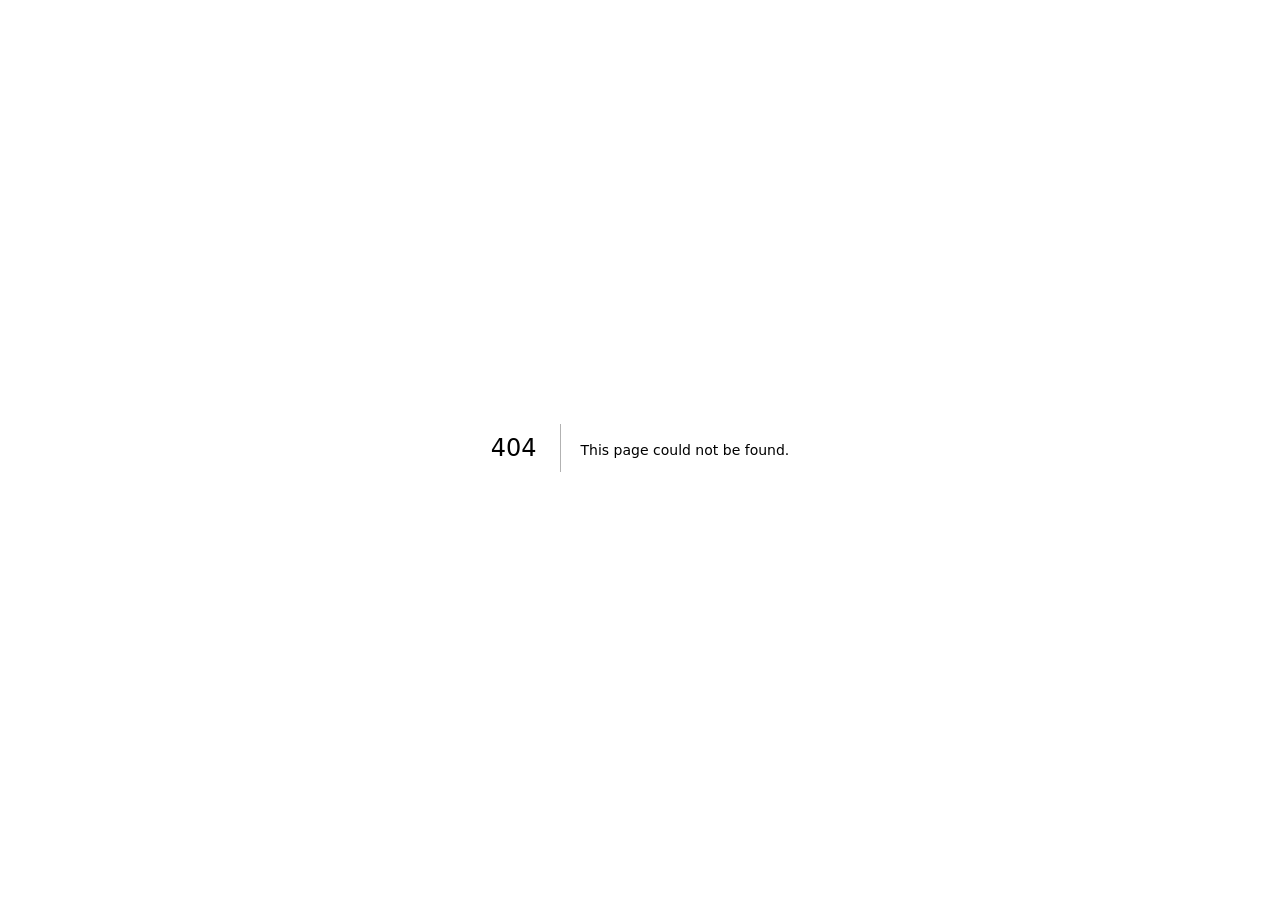
==== 404/index.html @ 0970b393 "Deploy to GitHub Pages" ====
<!DOCTYPE html><html><head><meta charSet="utf-8"/><meta name="viewport" content="width=device-width"/><title>404: This page could not be found</title><meta name="next-head-count" content="3"/><link rel="preload" href="/pibesdebarrio/_next/static/css/6cdec97eaf61a928.css" as="style"/><link rel="stylesheet" href="/pibesdebarrio/_next/static/css/6cdec97eaf61a928.css" data-n-g=""/><noscript data-n-css=""></noscript><script defer="" nomodule="" src="/pibesdebarrio/_next/static/chunks/polyfills-42372ed130431b0a.js"></script><script src="/pibesdebarrio/_next/static/chunks/webpack-e3451de876665cb4.js" defer=""></script><script src="/pibesdebarrio/_next/static/chunks/framework-64ad27b21261a9ce.js" defer=""></script><script src="/pibesdebarrio/_next/static/chunks/main-a36285c203e13f16.js" defer=""></script><script src="/pibesdebarrio/_next/static/chunks/pages/_app-26f5890917895004.js" defer=""></script><script src="/pibesdebarrio/_next/static/chunks/pages/_error-7a92967bea80186d.js" defer=""></script><script src="/pibesdebarrio/_next/static/nDg6s4z0YyEJDSJe_B8MK/_buildManifest.js" defer=""></script><script src="/pibesdebarrio/_next/static/nDg6s4z0YyEJDSJe_B8MK/_ssgManifest.js" defer=""></script></head><body><div id="__next"><div style="font-family:system-ui,&quot;Segoe UI&quot;,Roboto,Helvetica,Arial,sans-serif,&quot;Apple Color Emoji&quot;,&quot;Segoe UI Emoji&quot;;height:100vh;text-align:center;display:flex;flex-direction:column;align-items:center;justify-content:center"><div style="line-height:48px"><style>body{color:#000;background:#fff;margin:0}.next-error-h1{border-right:1px solid rgba(0,0,0,.3)}@media (prefers-color-scheme:dark){body{color:#fff;background:#000}.next-error-h1{border-right:1px solid rgba(255,255,255,.3)}}</style><h1 class="next-error-h1" style="display:inline-block;margin:0 20px 0 0;padding-right:23px;font-size:24px;font-weight:500;vertical-align:top">404</h1><div style="display:inline-block"><h2 style="font-size:14px;font-weight:400;line-height:28px">This page could not be found<!-- -->.</h2></div></div></div></div><script id="__NEXT_DATA__" type="application/json">{"props":{"pageProps":{"statusCode":404}},"page":"/_error","query":{},"buildId":"nDg6s4z0YyEJDSJe_B8MK","assetPrefix":"/pibesdebarrio","nextExport":true,"isFallback":false,"gip":true,"scriptLoader":[]}</script></body></html>
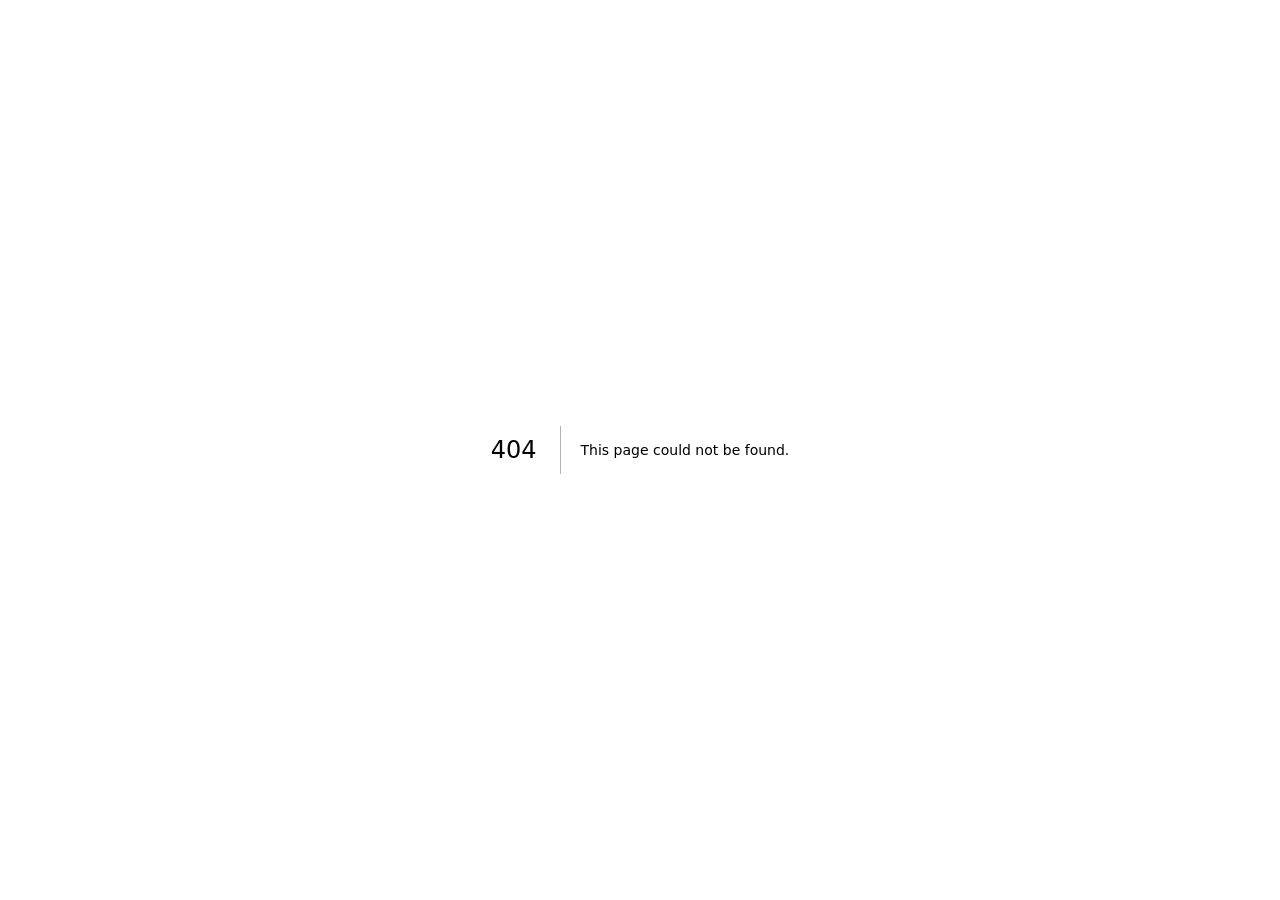
==== commit 37b7be5d: "Deploy to GitHub Pages" ====
--- a/404/index.html
+++ b/404/index.html
@@ -1 +1 @@
-<!DOCTYPE html><html><head><meta charSet="utf-8"/><meta name="viewport" content="width=device-width"/><title>404: This page could not be found</title><meta name="next-head-count" content="3"/><link rel="preload" href="/pibesdebarrio/_next/static/css/6cdec97eaf61a928.css" as="style"/><link rel="stylesheet" href="/pibesdebarrio/_next/static/css/6cdec97eaf61a928.css" data-n-g=""/><noscript data-n-css=""></noscript><script defer="" nomodule="" src="/pibesdebarrio/_next/static/chunks/polyfills-42372ed130431b0a.js"></script><script src="/pibesdebarrio/_next/static/chunks/webpack-e3451de876665cb4.js" defer=""></script><script src="/pibesdebarrio/_next/static/chunks/framework-64ad27b21261a9ce.js" defer=""></script><script src="/pibesdebarrio/_next/static/chunks/main-a36285c203e13f16.js" defer=""></script><script src="/pibesdebarrio/_next/static/chunks/pages/_app-26f5890917895004.js" defer=""></script><script src="/pibesdebarrio/_next/static/chunks/pages/_error-7a92967bea80186d.js" defer=""></script><script src="/pibesdebarrio/_next/static/nDg6s4z0YyEJDSJe_B8MK/_buildManifest.js" defer=""></script><script src="/pibesdebarrio/_next/static/nDg6s4z0YyEJDSJe_B8MK/_ssgManifest.js" defer=""></script></head><body><div id="__next"><div style="font-family:system-ui,&quot;Segoe UI&quot;,Roboto,Helvetica,Arial,sans-serif,&quot;Apple Color Emoji&quot;,&quot;Segoe UI Emoji&quot;;height:100vh;text-align:center;display:flex;flex-direction:column;align-items:center;justify-content:center"><div style="line-height:48px"><style>body{color:#000;background:#fff;margin:0}.next-error-h1{border-right:1px solid rgba(0,0,0,.3)}@media (prefers-color-scheme:dark){body{color:#fff;background:#000}.next-error-h1{border-right:1px solid rgba(255,255,255,.3)}}</style><h1 class="next-error-h1" style="display:inline-block;margin:0 20px 0 0;padding-right:23px;font-size:24px;font-weight:500;vertical-align:top">404</h1><div style="display:inline-block"><h2 style="font-size:14px;font-weight:400;line-height:28px">This page could not be found<!-- -->.</h2></div></div></div></div><script id="__NEXT_DATA__" type="application/json">{"props":{"pageProps":{"statusCode":404}},"page":"/_error","query":{},"buildId":"nDg6s4z0YyEJDSJe_B8MK","assetPrefix":"/pibesdebarrio","nextExport":true,"isFallback":false,"gip":true,"scriptLoader":[]}</script></body></html>+<!DOCTYPE html><html><head><meta charSet="utf-8"/><meta name="viewport" content="width=device-width"/><title>404: This page could not be found</title><meta name="next-head-count" content="3"/><link rel="preload" href="/_next/static/css/6e46db2abd53ec81.css" as="style"/><link rel="stylesheet" href="/_next/static/css/6e46db2abd53ec81.css" data-n-g=""/><noscript data-n-css=""></noscript><script defer="" nomodule="" src="/_next/static/chunks/polyfills-42372ed130431b0a.js"></script><script src="/_next/static/chunks/webpack-8fa1640cc84ba8fe.js" defer=""></script><script src="/_next/static/chunks/framework-64ad27b21261a9ce.js" defer=""></script><script src="/_next/static/chunks/main-5b2299ded1a46c83.js" defer=""></script><script src="/_next/static/chunks/pages/_app-26f5890917895004.js" defer=""></script><script src="/_next/static/chunks/pages/_error-7a92967bea80186d.js" defer=""></script><script src="/_next/static/8sVJK4sMfMba4P09jvkIh/_buildManifest.js" defer=""></script><script src="/_next/static/8sVJK4sMfMba4P09jvkIh/_ssgManifest.js" defer=""></script></head><body><div id="__next"><div style="font-family:system-ui,&quot;Segoe UI&quot;,Roboto,Helvetica,Arial,sans-serif,&quot;Apple Color Emoji&quot;,&quot;Segoe UI Emoji&quot;;height:100vh;text-align:center;display:flex;flex-direction:column;align-items:center;justify-content:center"><div style="line-height:48px"><style>body{color:#000;background:#fff;margin:0}.next-error-h1{border-right:1px solid rgba(0,0,0,.3)}@media (prefers-color-scheme:dark){body{color:#fff;background:#000}.next-error-h1{border-right:1px solid rgba(255,255,255,.3)}}</style><h1 class="next-error-h1" style="display:inline-block;margin:0 20px 0 0;padding-right:23px;font-size:24px;font-weight:500;vertical-align:top">404</h1><div style="display:inline-block"><h2 style="font-size:14px;font-weight:400;line-height:28px">This page could not be found<!-- -->.</h2></div></div></div></div><script id="__NEXT_DATA__" type="application/json">{"props":{"pageProps":{"statusCode":404}},"page":"/_error","query":{},"buildId":"8sVJK4sMfMba4P09jvkIh","nextExport":true,"isFallback":false,"gip":true,"scriptLoader":[]}</script></body></html>
--- a/_next/static/css/6e46db2abd53ec81.css
+++ b/_next/static/css/6e46db2abd53ec81.css
@@ -0,0 +1,3 @@
+*,:after,:before{--tw-border-spacing-x:0;--tw-border-spacing-y:0;--tw-translate-x:0;--tw-translate-y:0;--tw-rotate:0;--tw-skew-x:0;--tw-skew-y:0;--tw-scale-x:1;--tw-scale-y:1;--tw-pan-x: ;--tw-pan-y: ;--tw-pinch-zoom: ;--tw-scroll-snap-strictness:proximity;--tw-gradient-from-position: ;--tw-gradient-via-position: ;--tw-gradient-to-position: ;--tw-ordinal: ;--tw-slashed-zero: ;--tw-numeric-figure: ;--tw-numeric-spacing: ;--tw-numeric-fraction: ;--tw-ring-inset: ;--tw-ring-offset-width:0px;--tw-ring-offset-color:#fff;--tw-ring-color:rgba(59,130,246,.5);--tw-ring-offset-shadow:0 0 #0000;--tw-ring-shadow:0 0 #0000;--tw-shadow:0 0 #0000;--tw-shadow-colored:0 0 #0000;--tw-blur: ;--tw-brightness: ;--tw-contrast: ;--tw-grayscale: ;--tw-hue-rotate: ;--tw-invert: ;--tw-saturate: ;--tw-sepia: ;--tw-drop-shadow: ;--tw-backdrop-blur: ;--tw-backdrop-brightness: ;--tw-backdrop-contrast: ;--tw-backdrop-grayscale: ;--tw-backdrop-hue-rotate: ;--tw-backdrop-invert: ;--tw-backdrop-opacity: ;--tw-backdrop-saturate: ;--tw-backdrop-sepia: ;--tw-contain-size: ;--tw-contain-layout: ;--tw-contain-paint: ;--tw-contain-style: }::backdrop{--tw-border-spacing-x:0;--tw-border-spacing-y:0;--tw-translate-x:0;--tw-translate-y:0;--tw-rotate:0;--tw-skew-x:0;--tw-skew-y:0;--tw-scale-x:1;--tw-scale-y:1;--tw-pan-x: ;--tw-pan-y: ;--tw-pinch-zoom: ;--tw-scroll-snap-strictness:proximity;--tw-gradient-from-position: ;--tw-gradient-via-position: ;--tw-gradient-to-position: ;--tw-ordinal: ;--tw-slashed-zero: ;--tw-numeric-figure: ;--tw-numeric-spacing: ;--tw-numeric-fraction: ;--tw-ring-inset: ;--tw-ring-offset-width:0px;--tw-ring-offset-color:#fff;--tw-ring-color:rgba(59,130,246,.5);--tw-ring-offset-shadow:0 0 #0000;--tw-ring-shadow:0 0 #0000;--tw-shadow:0 0 #0000;--tw-shadow-colored:0 0 #0000;--tw-blur: ;--tw-brightness: ;--tw-contrast: ;--tw-grayscale: ;--tw-hue-rotate: ;--tw-invert: ;--tw-saturate: ;--tw-sepia: ;--tw-drop-shadow: ;--tw-backdrop-blur: ;--tw-backdrop-brightness: ;--tw-backdrop-contrast: ;--tw-backdrop-grayscale: ;--tw-backdrop-hue-rotate: ;--tw-backdrop-invert: ;--tw-backdrop-opacity: ;--tw-backdrop-saturate: ;--tw-backdrop-sepia: ;--tw-contain-size: ;--tw-contain-layout: ;--tw-contain-paint: ;--tw-contain-style: }/*
+! tailwindcss v3.4.17 | MIT License | https://tailwindcss.com
+*/*,:after,:before{box-sizing:border-box;border:0 solid #e5e7eb}:after,:before{--tw-content:""}:host,html{line-height:1.5;-webkit-text-size-adjust:100%;-moz-tab-size:4;-o-tab-size:4;tab-size:4;font-family:ui-sans-serif,system-ui,sans-serif,Apple Color Emoji,Segoe UI Emoji,Segoe UI Symbol,Noto Color Emoji;font-feature-settings:normal;font-variation-settings:normal;-webkit-tap-highlight-color:transparent}body{line-height:inherit}hr{height:0;color:inherit;border-top-width:1px}abbr:where([title]){-webkit-text-decoration:underline dotted;text-decoration:underline dotted}h1,h2,h3,h4,h5,h6{font-size:inherit;font-weight:inherit}a{text-decoration:inherit}b,strong{font-weight:bolder}code,kbd,pre,samp{font-family:ui-monospace,SFMono-Regular,Menlo,Monaco,Consolas,Liberation Mono,Courier New,monospace;font-feature-settings:normal;font-variation-settings:normal;font-size:1em}small{font-size:80%}sub,sup{font-size:75%;line-height:0;position:relative;vertical-align:baseline}sub{bottom:-.25em}sup{top:-.5em}table{text-indent:0;border-color:inherit;border-collapse:collapse}button,input,optgroup,select,textarea{font-family:inherit;font-feature-settings:inherit;font-variation-settings:inherit;font-size:100%;font-weight:inherit;line-height:inherit;letter-spacing:inherit;color:inherit;margin:0;padding:0}button,select{text-transform:none}button,input:where([type=button]),input:where([type=reset]),input:where([type=submit]){-webkit-appearance:button;background-color:transparent;background-image:none}:-moz-focusring{outline:auto}:-moz-ui-invalid{box-shadow:none}progress{vertical-align:baseline}::-webkit-inner-spin-button,::-webkit-outer-spin-button{height:auto}[type=search]{-webkit-appearance:textfield;outline-offset:-2px}::-webkit-search-decoration{-webkit-appearance:none}::-webkit-file-upload-button{-webkit-appearance:button;font:inherit}summary{display:list-item}blockquote,dd,dl,figure,h1,h2,h3,h4,h5,h6,hr,p,pre{margin:0}fieldset{margin:0}fieldset,legend{padding:0}menu,ol,ul{list-style:none;margin:0;padding:0}dialog{padding:0}textarea{resize:vertical}input::-moz-placeholder,textarea::-moz-placeholder{opacity:1;color:#9ca3af}input::placeholder,textarea::placeholder{opacity:1;color:#9ca3af}[role=button],button{cursor:pointer}:disabled{cursor:default}audio,canvas,embed,iframe,img,object,svg,video{display:block;vertical-align:middle}img,video{max-width:100%;height:auto}[hidden]:where(:not([hidden=until-found])){display:none}.page-shell{min-height:100vh;overflow:hidden;--tw-text-opacity:1;color:rgb(255 255 255/var(--tw-text-opacity,1));background:var(--background)}.page-container{margin-left:auto;margin-right:auto;max-width:80rem;padding-left:1rem;padding-right:1rem}@media (min-width:640px){.page-container{padding-left:1.5rem;padding-right:1.5rem}}@media (min-width:1024px){.page-container{padding-left:2rem;padding-right:2rem}}.hero-section{display:flex;flex-direction:column;gap:2.5rem;padding-bottom:3.5rem;padding-top:2rem}@media (min-width:640px){.hero-section{padding-bottom:5rem;padding-top:3rem}}@media (min-width:1024px){.hero-section{padding-top:4rem}}.section-stack{display:flex;flex-direction:column;gap:.75rem}.hero-title{margin-top:2rem;font-size:3.75rem;line-height:1;--tw-text-opacity:1;color:rgb(255 255 255/var(--tw-text-opacity,1))}@media (min-width:640px){.hero-title{font-size:4.5rem;line-height:1}}@media (min-width:1024px){.hero-title{font-size:7rem}}.hero-title{font-family:Anton,Montserrat,Impact,Haettenschweiler,Arial Narrow Bold,sans-serif;letter-spacing:.04em;line-height:.92;text-shadow:0 0 30px rgba(255,59,48,.16)}.brand-mark{font-size:.875rem;line-height:1.25rem;font-weight:700;font-family:Anton,Montserrat,Impact,Haettenschweiler,Arial Narrow Bold,sans-serif;letter-spacing:.08em;text-transform:none}.brand-mark,.section-title{--tw-text-opacity:1;color:rgb(255 255 255/var(--tw-text-opacity,1))}.section-title{margin-top:.75rem;font-size:1.875rem;line-height:2.25rem;font-weight:900;text-transform:uppercase}@media (min-width:640px){.section-title{font-size:2.25rem;line-height:2.5rem}}.section-title{letter-spacing:.08em}.section-copy{font-size:.875rem;line-height:1.5rem}@media (min-width:640px){.section-copy{font-size:1rem;line-height:1.5rem}}.section-copy{color:#c7c7c7}.hero-copy{margin-top:1.25rem;max-width:42rem;font-size:1rem;line-height:1.75rem}@media (min-width:640px){.hero-copy{font-size:1.125rem;line-height:1.75rem}}.hero-copy{color:#d1d1d1}.glass-card{border-radius:1rem;border-width:1px;border-color:hsla(0,0%,100%,.1);background-color:rgba(31,41,55,.3);--tw-shadow:0 20px 25px -5px rgba(0,0,0,.1),0 8px 10px -6px rgba(0,0,0,.1);--tw-shadow-colored:0 20px 25px -5px var(--tw-shadow-color),0 8px 10px -6px var(--tw-shadow-color);box-shadow:var(--tw-ring-offset-shadow,0 0 #0000),var(--tw-ring-shadow,0 0 #0000),var(--tw-shadow);--tw-backdrop-blur:blur(12px);backdrop-filter:var(--tw-backdrop-blur) var(--tw-backdrop-brightness) var(--tw-backdrop-contrast) var(--tw-backdrop-grayscale) var(--tw-backdrop-hue-rotate) var(--tw-backdrop-invert) var(--tw-backdrop-opacity) var(--tw-backdrop-saturate) var(--tw-backdrop-sepia);box-shadow:var(--shadow-neon)}.glass-card,.neon-button{transition-property:all;transition-timing-function:cubic-bezier(.4,0,.2,1);transition-duration:.3s}.neon-button{display:inline-flex;align-items:center;justify-content:center;border-radius:1rem;padding:.75rem 1rem;font-size:.875rem;line-height:1.25rem;font-weight:800;text-transform:uppercase;letter-spacing:.2em;--tw-text-opacity:1;color:rgb(255 255 255/var(--tw-text-opacity,1))}.neon-button:hover{--tw-scale-x:1.05;--tw-scale-y:1.05;transform:translate(var(--tw-translate-x),var(--tw-translate-y)) rotate(var(--tw-rotate)) skewX(var(--tw-skew-x)) skewY(var(--tw-skew-y)) scaleX(var(--tw-scale-x)) scaleY(var(--tw-scale-y))}.neon-button{background-image:linear-gradient(90deg,var(--neon-red),#d92d20,#7a7a7a);box-shadow:var(--shadow-neon)}.whatsapp-button{display:inline-flex;align-items:center;justify-content:center;border-radius:1rem;padding:.75rem 1rem;font-size:.875rem;line-height:1.25rem;font-weight:800;text-transform:uppercase;letter-spacing:.18em;--tw-text-opacity:1;color:rgb(255 255 255/var(--tw-text-opacity,1));transition-property:all;transition-timing-function:cubic-bezier(.4,0,.2,1);transition-duration:.3s}.whatsapp-button:hover{--tw-scale-x:1.05;--tw-scale-y:1.05;transform:translate(var(--tw-translate-x),var(--tw-translate-y)) rotate(var(--tw-rotate)) skewX(var(--tw-skew-x)) skewY(var(--tw-skew-y)) scaleX(var(--tw-scale-x)) scaleY(var(--tw-scale-y))}.whatsapp-button{background-image:linear-gradient(90deg,#00c56b,#00a95c,#0f7a48);box-shadow:0 0 34px rgba(0,197,107,.28)}.gold-electric-button{display:inline-flex;align-items:center;justify-content:center;border-radius:1rem;border-width:1px;padding:.75rem 1rem;font-size:.875rem;line-height:1.25rem;font-weight:800;text-transform:uppercase;--tw-text-opacity:1;color:rgb(0 0 0/var(--tw-text-opacity,1));transition-property:all;transition-timing-function:cubic-bezier(.4,0,.2,1);transition-duration:.3s}.gold-electric-button:focus{outline:2px solid transparent;outline-offset:2px;--tw-ring-offset-shadow:var(--tw-ring-inset) 0 0 0 var(--tw-ring-offset-width) var(--tw-ring-offset-color);--tw-ring-shadow:var(--tw-ring-inset) 0 0 0 calc(2px + var(--tw-ring-offset-width)) var(--tw-ring-color);box-shadow:var(--tw-ring-offset-shadow),var(--tw-ring-shadow),var(--tw-shadow,0 0 #0000)}.gold-electric-button{border-color:rgba(255,215,0,.7);background-image:linear-gradient(120deg,gold,#ffe066 45%,#fff1a8 50%,#ffe066 55%,gold);background-size:220% 100%;box-shadow:0 12px 28px rgba(0,0,0,.55),0 0 20px rgba(255,215,0,.4);letter-spacing:.18em;focus-ring-color:rgba(255,215,0,.4)}.gold-electric-button:hover{border-color:#ffe066;background-position:100% 0;box-shadow:0 14px 30px rgba(0,0,0,.6),0 0 28px rgba(255,215,0,.55);transform:translateY(-1px) scale(1.02)}.neon-pill{border-radius:9999px;border-width:1px;border-color:hsla(0,0%,100%,.1);background-color:hsla(0,0%,100%,.05);padding:.5rem 1rem;font-size:.75rem;line-height:1rem;--tw-backdrop-blur:blur(8px);backdrop-filter:var(--tw-backdrop-blur) var(--tw-backdrop-brightness) var(--tw-backdrop-contrast) var(--tw-backdrop-grayscale) var(--tw-backdrop-hue-rotate) var(--tw-backdrop-invert) var(--tw-backdrop-opacity) var(--tw-backdrop-saturate) var(--tw-backdrop-sepia);letter-spacing:.35em;color:var(--muted)}.neon-pill,.section-label{font-weight:700;text-transform:uppercase}.section-label{font-size:.875rem;line-height:1.25rem;letter-spacing:.3em;color:var(--neon-gray)}.stat-card{border-radius:1.5rem;border-width:1px;border-color:hsla(0,0%,100%,.1);background-color:rgba(0,0,0,.2);padding:1rem}.cart-badge{display:inline-flex;height:2.5rem;min-width:2.5rem;align-items:center;justify-content:center;border-radius:9999px;border-width:1px;padding-left:.75rem;padding-right:.75rem;font-size:.875rem;line-height:1.25rem;font-weight:800;--tw-text-opacity:1;color:rgb(255 255 255/var(--tw-text-opacity,1));border-color:rgba(255,59,48,.4);background:rgba(255,59,48,.15)}.mini-product-card{border-radius:1rem;border-width:1px;border-color:hsla(0,0%,100%,.1);background-color:rgba(0,0,0,.2);padding:.75rem 1rem}.social-icon-link{display:inline-flex;height:3rem;width:3rem;align-items:center;justify-content:center;border-radius:9999px;border-width:1px;border-color:hsla(0,0%,100%,.1);background-color:rgba(0,0,0,.4);--tw-text-opacity:1;color:rgb(255 255 255/var(--tw-text-opacity,1));transition-property:all;transition-timing-function:cubic-bezier(.4,0,.2,1);transition-duration:.3s}.social-icon-link:hover{--tw-scale-x:1.05;--tw-scale-y:1.05;transform:translate(var(--tw-translate-x),var(--tw-translate-y)) rotate(var(--tw-rotate)) skewX(var(--tw-skew-x)) skewY(var(--tw-skew-y)) scaleX(var(--tw-scale-x)) scaleY(var(--tw-scale-y));border-color:rgba(255,107,99,.6);background-color:hsla(0,0%,100%,.1)}.social-icon-link{box-shadow:0 0 24px rgba(0,0,0,.28)}.floating-cart-shell{position:fixed;bottom:1rem;left:1rem;z-index:30;width:calc(100vw - 2rem);max-width:24rem}.floating-cart-panel{border-width:1px;border-color:hsla(0,0%,100%,.1);background-color:rgba(31,41,55,.3);--tw-shadow:0 20px 25px -5px rgba(0,0,0,.1),0 8px 10px -6px rgba(0,0,0,.1);--tw-shadow-colored:0 20px 25px -5px var(--tw-shadow-color),0 8px 10px -6px var(--tw-shadow-color);--tw-backdrop-blur:blur(12px);backdrop-filter:var(--tw-backdrop-blur) var(--tw-backdrop-brightness) var(--tw-backdrop-contrast) var(--tw-backdrop-grayscale) var(--tw-backdrop-hue-rotate) var(--tw-backdrop-invert) var(--tw-backdrop-opacity) var(--tw-backdrop-saturate) var(--tw-backdrop-sepia);transition-property:all;transition-timing-function:cubic-bezier(.4,0,.2,1);transition-duration:.3s;box-shadow:var(--shadow-neon);border-radius:2rem;padding:1rem;--tw-shadow:0 0 40px rgba(0,0,0,.35);--tw-shadow-colored:0 0 40px var(--tw-shadow-color);box-shadow:var(--tw-ring-offset-shadow,0 0 #0000),var(--tw-ring-shadow,0 0 #0000),var(--tw-shadow)}@media (min-width:640px){.floating-cart-panel{padding:1.25rem}}.floating-cart-toggle{display:inline-flex;width:100%;align-items:center;justify-content:space-between;border-radius:1rem;border-width:1px;border-color:hsla(0,0%,100%,.1);background-color:rgba(0,0,0,.55);padding:.75rem 1rem;text-align:left;--tw-backdrop-blur:blur(24px);backdrop-filter:var(--tw-backdrop-blur) var(--tw-backdrop-brightness) var(--tw-backdrop-contrast) var(--tw-backdrop-grayscale) var(--tw-backdrop-hue-rotate) var(--tw-backdrop-invert) var(--tw-backdrop-opacity) var(--tw-backdrop-saturate) var(--tw-backdrop-sepia);transition-property:all;transition-timing-function:cubic-bezier(.4,0,.2,1);transition-duration:.3s}.floating-cart-toggle:hover{border-color:rgba(255,107,99,.6)}.floating-cart-toggle{box-shadow:0 0 24px rgba(0,0,0,.32)}.floating-actions-shell{position:fixed;bottom:1rem;right:1rem;z-index:40;display:flex;width:calc(100vw - 2rem);max-width:24rem;flex-direction:column;align-items:flex-end}.assistant-panel{border-width:1px;border-color:hsla(0,0%,100%,.1);background-color:rgba(31,41,55,.3);--tw-shadow:0 20px 25px -5px rgba(0,0,0,.1),0 8px 10px -6px rgba(0,0,0,.1);--tw-shadow-colored:0 20px 25px -5px var(--tw-shadow-color),0 8px 10px -6px var(--tw-shadow-color);--tw-backdrop-blur:blur(12px);backdrop-filter:var(--tw-backdrop-blur) var(--tw-backdrop-brightness) var(--tw-backdrop-contrast) var(--tw-backdrop-grayscale) var(--tw-backdrop-hue-rotate) var(--tw-backdrop-invert) var(--tw-backdrop-opacity) var(--tw-backdrop-saturate) var(--tw-backdrop-sepia);transition-property:all;transition-timing-function:cubic-bezier(.4,0,.2,1);transition-duration:.3s;box-shadow:var(--shadow-neon);width:100%;border-radius:2rem;padding:1rem;--tw-shadow:0 0 40px rgba(0,0,0,.35);--tw-shadow-colored:0 0 40px var(--tw-shadow-color);box-shadow:var(--tw-ring-offset-shadow,0 0 #0000),var(--tw-ring-shadow,0 0 #0000),var(--tw-shadow)}@media (min-width:640px){.assistant-panel{padding:1.25rem}}.assistant-trigger{display:inline-flex;min-height:3.5rem;align-items:center;justify-content:center;border-radius:9999px;border-width:1px;border-color:rgba(255,107,99,.4);background-color:rgba(0,0,0,.7);padding:.75rem 1.25rem;font-size:.875rem;line-height:1.25rem;font-weight:800;text-transform:uppercase;letter-spacing:.18em;--tw-text-opacity:1;color:rgb(255 255 255/var(--tw-text-opacity,1));transition-property:all;transition-timing-function:cubic-bezier(.4,0,.2,1);transition-duration:.3s}.assistant-trigger:hover{--tw-scale-x:1.05;--tw-scale-y:1.05;transform:translate(var(--tw-translate-x),var(--tw-translate-y)) rotate(var(--tw-rotate)) skewX(var(--tw-skew-x)) skewY(var(--tw-skew-y)) scaleX(var(--tw-scale-x)) scaleY(var(--tw-scale-y));border-color:rgba(255,107,99,.7)}.assistant-trigger{box-shadow:0 0 26px rgba(255,59,48,.24)}.install-app-button{margin-bottom:.75rem;display:inline-flex;min-height:3.5rem;align-items:center;justify-content:center;border-radius:9999px;border-width:1px;border-color:hsla(0,0%,100%,.1);background-color:hsla(0,0%,100%,.1);padding:.75rem 1.25rem;font-size:.875rem;line-height:1.25rem;font-weight:800;text-transform:uppercase;letter-spacing:.18em;--tw-text-opacity:1;color:rgb(255 255 255/var(--tw-text-opacity,1));transition-property:all;transition-timing-function:cubic-bezier(.4,0,.2,1);transition-duration:.3s}.install-app-button:hover{--tw-scale-x:1.05;--tw-scale-y:1.05;transform:translate(var(--tw-translate-x),var(--tw-translate-y)) rotate(var(--tw-rotate)) skewX(var(--tw-skew-x)) skewY(var(--tw-skew-y)) scaleX(var(--tw-scale-x)) scaleY(var(--tw-scale-y));border-color:rgba(0,197,107,.6);background-color:hsla(0,0%,100%,.15)}.install-app-button{box-shadow:0 0 22px hsla(0,0%,100%,.12)}.whatsapp-float{margin-top:.75rem;display:inline-flex;height:4rem;width:4rem;align-items:center;justify-content:center;border-radius:9999px;--tw-text-opacity:1;color:rgb(255 255 255/var(--tw-text-opacity,1));transition-property:all;transition-timing-function:cubic-bezier(.4,0,.2,1);transition-duration:.3s}.whatsapp-float:hover{--tw-scale-x:1.05;--tw-scale-y:1.05;transform:translate(var(--tw-translate-x),var(--tw-translate-y)) rotate(var(--tw-rotate)) skewX(var(--tw-skew-x)) skewY(var(--tw-skew-y)) scaleX(var(--tw-scale-x)) scaleY(var(--tw-scale-y))}.whatsapp-float{background-image:linear-gradient(135deg,#00c56b,#00a95c,#0f7a48);box-shadow:0 0 34px rgba(0,197,107,.3)}@media (min-width:1024px){.floating-cart-shell{bottom:auto;top:6rem;width:100%;max-width:22rem}.floating-actions-shell{bottom:1.5rem;right:1.5rem;max-width:22rem}}.fixed{position:fixed}.absolute{position:absolute}.relative{position:relative}.sticky{position:sticky}.inset-0{inset:0}.left-1\/2{left:50%}.left-3{left:.75rem}.top-0{top:0}.top-3{top:.75rem}.isolate{isolation:isolate}.-z-10{z-index:-10}.z-20{z-index:20}.z-50{z-index:50}.mx-auto{margin-left:auto;margin-right:auto}.mb-3{margin-bottom:.75rem}.mb-8{margin-bottom:2rem}.mt-1{margin-top:.25rem}.mt-2{margin-top:.5rem}.mt-3{margin-top:.75rem}.mt-4{margin-top:1rem}.mt-5{margin-top:1.25rem}.mt-8{margin-top:2rem}.block{display:block}.flex{display:flex}.inline-flex{display:inline-flex}.grid{display:grid}.h-10{height:2.5rem}.h-4{height:1rem}.h-6{height:1.5rem}.h-64{height:16rem}.h-72{height:18rem}.h-8{height:2rem}.max-h-72{max-height:18rem}.max-h-\[72vh\]{max-height:72vh}.max-h-\[calc\(72vh-1rem\)\]{max-height:calc(72vh - 1rem)}.min-h-0{min-height:0}.w-10{width:2.5rem}.w-4{width:1rem}.w-6{width:1.5rem}.w-72{width:18rem}.w-8{width:2rem}.w-auto{width:auto}.w-full{width:100%}.min-w-8{min-width:2rem}.min-w-\[280px\]{min-width:280px}.min-w-\[3\.25rem\]{min-width:3.25rem}.max-w-3xl{max-width:48rem}.max-w-\[22rem\]{max-width:22rem}.max-w-full{max-width:100%}.max-w-xl{max-width:36rem}.flex-1{flex:1 1 0%}.-translate-x-1\/2{--tw-translate-x:-50%;transform:translate(var(--tw-translate-x),var(--tw-translate-y)) rotate(var(--tw-rotate)) skewX(var(--tw-skew-x)) skewY(var(--tw-skew-y)) scaleX(var(--tw-scale-x)) scaleY(var(--tw-scale-y))}.grid-cols-2{grid-template-columns:repeat(2,minmax(0,1fr))}.flex-col{flex-direction:column}.flex-wrap{flex-wrap:wrap}.items-start{align-items:flex-start}.items-center{align-items:center}.justify-center{justify-content:center}.justify-between{justify-content:space-between}.gap-2{gap:.5rem}.gap-3{gap:.75rem}.gap-4{gap:1rem}.gap-5{gap:1.25rem}.space-y-2>:not([hidden])~:not([hidden]){--tw-space-y-reverse:0;margin-top:calc(.5rem * calc(1 - var(--tw-space-y-reverse)));margin-bottom:calc(.5rem * var(--tw-space-y-reverse))}.space-y-3>:not([hidden])~:not([hidden]){--tw-space-y-reverse:0;margin-top:calc(.75rem * calc(1 - var(--tw-space-y-reverse)));margin-bottom:calc(.75rem * var(--tw-space-y-reverse))}.space-y-4>:not([hidden])~:not([hidden]){--tw-space-y-reverse:0;margin-top:calc(1rem * calc(1 - var(--tw-space-y-reverse)));margin-bottom:calc(1rem * var(--tw-space-y-reverse))}.overflow-hidden{overflow:hidden}.overflow-y-auto{overflow-y:auto}.rounded-2xl{border-radius:1rem}.rounded-3xl,.rounded-\[1\.5rem\]{border-radius:1.5rem}.rounded-\[1\.75rem\]{border-radius:1.75rem}.rounded-\[1rem\]{border-radius:1rem}.rounded-\[2rem\]{border-radius:2rem}.rounded-full{border-radius:9999px}.border{border-width:1px}.border-b{border-bottom-width:1px}.border-\[\#ff3b30\]\/50{border-color:rgba(255,59,48,.5)}.border-\[\#ff6b63\]\/60{border-color:rgba(255,107,99,.6)}.border-\[\#ff6b63\]\/80{border-color:rgba(255,107,99,.8)}.border-\[\#ffd700\]\/70{border-color:rgba(255,215,0,.7)}.border-white\/10{border-color:hsla(0,0%,100%,.1)}.bg-\[\#020202\]{--tw-bg-opacity:1;background-color:rgb(2 2 2/var(--tw-bg-opacity,1))}.bg-\[\#050505\]\/95{background-color:rgba(5,5,5,.95)}.bg-\[\#ff3b30\]\/20{background-color:rgba(255,59,48,.2)}.bg-\[\#ffd700\]{--tw-bg-opacity:1;background-color:rgb(255 215 0/var(--tw-bg-opacity,1))}.bg-black\/20{background-color:rgba(0,0,0,.2)}.bg-black\/30{background-color:rgba(0,0,0,.3)}.bg-black\/35{background-color:rgba(0,0,0,.35)}.bg-black\/70{background-color:rgba(0,0,0,.7)}.bg-black\/80{background-color:rgba(0,0,0,.8)}.bg-white\/10{background-color:hsla(0,0%,100%,.1)}.bg-white\/5{background-color:hsla(0,0%,100%,.05)}.bg-\[radial-gradient\(circle_at_top\2c _rgba\(255\2c 59\2c 48\2c 0\.16\)\2c _transparent_24\%\)\2c linear-gradient\(180deg\2c _\#050505_0\%\2c _\#000000_100\%\)\]{background-image:radial-gradient(circle at top,rgba(255,59,48,.16),transparent 24%),linear-gradient(180deg,#050505,#000)}.fill-current{fill:currentColor}.object-contain{-o-object-fit:contain;object-fit:contain}.object-cover{-o-object-fit:cover;object-fit:cover}.p-2{padding:.5rem}.p-4{padding:1rem}.p-6{padding:1.5rem}.px-2{padding-left:.5rem;padding-right:.5rem}.px-3{padding-left:.75rem;padding-right:.75rem}.px-4{padding-left:1rem;padding-right:1rem}.px-6{padding-left:1.5rem;padding-right:1.5rem}.px-7{padding-left:1.75rem;padding-right:1.75rem}.py-1{padding-top:.25rem;padding-bottom:.25rem}.py-2{padding-top:.5rem;padding-bottom:.5rem}.py-3{padding-top:.75rem;padding-bottom:.75rem}.py-4{padding-top:1rem;padding-bottom:1rem}.pb-10{padding-bottom:2.5rem}.pb-16{padding-bottom:4rem}.pb-20{padding-bottom:5rem}.pr-1{padding-right:.25rem}.pt-16{padding-top:4rem}.text-left{text-align:left}.text-center{text-align:center}.text-right{text-align:right}.text-2xl{font-size:1.5rem;line-height:2rem}.text-3xl{font-size:1.875rem;line-height:2.25rem}.text-\[10px\]{font-size:10px}.text-lg{font-size:1.125rem;line-height:1.75rem}.text-sm{font-size:.875rem;line-height:1.25rem}.text-xl{font-size:1.25rem;line-height:1.75rem}.text-xs{font-size:.75rem;line-height:1rem}.font-black{font-weight:900}.font-bold{font-weight:700}.font-extrabold{font-weight:800}.font-semibold{font-weight:600}.uppercase{text-transform:uppercase}.leading-6{line-height:1.5rem}.leading-tight{line-height:1.25}.tracking-\[0\.12em\]{letter-spacing:.12em}.tracking-\[0\.14em\]{letter-spacing:.14em}.tracking-\[0\.18em\]{letter-spacing:.18em}.tracking-\[0\.1em\]{letter-spacing:.1em}.tracking-\[0\.22em\]{letter-spacing:.22em}.tracking-\[0\.24em\]{letter-spacing:.24em}.tracking-\[0\.2em\]{letter-spacing:.2em}.tracking-\[0\.35em\]{letter-spacing:.35em}.tracking-tight{letter-spacing:-.025em}.tracking-widest{letter-spacing:.1em}.text-\[\#8f8f8f\]{--tw-text-opacity:1;color:rgb(143 143 143/var(--tw-text-opacity,1))}.text-\[\#b3b3b3\]{--tw-text-opacity:1;color:rgb(179 179 179/var(--tw-text-opacity,1))}.text-\[\#b8b8b8\]{--tw-text-opacity:1;color:rgb(184 184 184/var(--tw-text-opacity,1))}.text-\[\#bdbdbd\]{--tw-text-opacity:1;color:rgb(189 189 189/var(--tw-text-opacity,1))}.text-\[\#d0d0d0\]{--tw-text-opacity:1;color:rgb(208 208 208/var(--tw-text-opacity,1))}.text-\[\#d6d6d6\]{--tw-text-opacity:1;color:rgb(214 214 214/var(--tw-text-opacity,1))}.text-\[\#d7d7d7\]{--tw-text-opacity:1;color:rgb(215 215 215/var(--tw-text-opacity,1))}.text-\[\#d8d8d8\]{--tw-text-opacity:1;color:rgb(216 216 216/var(--tw-text-opacity,1))}.text-\[\#e0e0e0\]{--tw-text-opacity:1;color:rgb(224 224 224/var(--tw-text-opacity,1))}.text-\[\#ff5a4f\]{--tw-text-opacity:1;color:rgb(255 90 79/var(--tw-text-opacity,1))}.text-\[\#ff8b84\]{--tw-text-opacity:1;color:rgb(255 139 132/var(--tw-text-opacity,1))}.text-\[\#ffd700\]{--tw-text-opacity:1;color:rgb(255 215 0/var(--tw-text-opacity,1))}.text-black{--tw-text-opacity:1;color:rgb(0 0 0/var(--tw-text-opacity,1))}.text-white{--tw-text-opacity:1;color:rgb(255 255 255/var(--tw-text-opacity,1))}.text-white\/80{color:hsla(0,0%,100%,.8)}.text-white\/85{color:hsla(0,0%,100%,.85)}.shadow-\[0_0_12px_\#ffd70099\]{--tw-shadow:0 0 12px #ffd70099;--tw-shadow-colored:0 0 12px var(--tw-shadow-color)}.shadow-\[0_0_12px_\#ffd70099\],.shadow-\[0_0_18px_rgba\(255\2c 215\2c 0\2c 0\.35\)\]{box-shadow:var(--tw-ring-offset-shadow,0 0 #0000),var(--tw-ring-shadow,0 0 #0000),var(--tw-shadow)}.shadow-\[0_0_18px_rgba\(255\2c 215\2c 0\2c 0\.35\)\]{--tw-shadow:0 0 18px rgba(255,215,0,.35);--tw-shadow-colored:0 0 18px var(--tw-shadow-color)}.shadow-\[0_0_24px_rgba\(0\2c 0\2c 0\2c 0\.28\)\]{--tw-shadow:0 0 24px rgba(0,0,0,.28);--tw-shadow-colored:0 0 24px var(--tw-shadow-color);box-shadow:var(--tw-ring-offset-shadow,0 0 #0000),var(--tw-ring-shadow,0 0 #0000),var(--tw-shadow)}.shadow-\[0_0_45px_rgba\(0\2c 0\2c 0\2c 0\.55\)\]{--tw-shadow:0 0 45px rgba(0,0,0,.55);--tw-shadow-colored:0 0 45px var(--tw-shadow-color);box-shadow:var(--tw-ring-offset-shadow,0 0 #0000),var(--tw-ring-shadow,0 0 #0000),var(--tw-shadow)}.shadow-\[inset_0_0_24px_rgba\(255\2c 255\2c 255\2c 0\.03\)\]{--tw-shadow:inset 0 0 24px hsla(0,0%,100%,.03);--tw-shadow-colored:inset 0 0 24px var(--tw-shadow-color);box-shadow:var(--tw-ring-offset-shadow,0 0 #0000),var(--tw-ring-shadow,0 0 #0000),var(--tw-shadow)}.outline-none{outline:2px solid transparent;outline-offset:2px}.blur-3xl{--tw-blur:blur(64px)}.blur-3xl,.filter{filter:var(--tw-blur) var(--tw-brightness) var(--tw-contrast) var(--tw-grayscale) var(--tw-hue-rotate) var(--tw-invert) var(--tw-saturate) var(--tw-sepia) var(--tw-drop-shadow)}.backdrop-blur-2xl{--tw-backdrop-blur:blur(40px)}.backdrop-blur-2xl,.backdrop-blur-md{backdrop-filter:var(--tw-backdrop-blur) var(--tw-backdrop-brightness) var(--tw-backdrop-contrast) var(--tw-backdrop-grayscale) var(--tw-backdrop-hue-rotate) var(--tw-backdrop-invert) var(--tw-backdrop-opacity) var(--tw-backdrop-saturate) var(--tw-backdrop-sepia)}.backdrop-blur-md{--tw-backdrop-blur:blur(12px)}.backdrop-blur-sm{--tw-backdrop-blur:blur(4px)}.backdrop-blur-sm,.backdrop-blur-xl{backdrop-filter:var(--tw-backdrop-blur) var(--tw-backdrop-brightness) var(--tw-backdrop-contrast) var(--tw-backdrop-grayscale) var(--tw-backdrop-hue-rotate) var(--tw-backdrop-invert) var(--tw-backdrop-opacity) var(--tw-backdrop-saturate) var(--tw-backdrop-sepia)}.backdrop-blur-xl{--tw-backdrop-blur:blur(24px)}.transition{transition-property:color,background-color,border-color,text-decoration-color,fill,stroke,opacity,box-shadow,transform,filter,backdrop-filter;transition-timing-function:cubic-bezier(.4,0,.2,1);transition-duration:.15s}.transition-all{transition-property:all;transition-timing-function:cubic-bezier(.4,0,.2,1);transition-duration:.15s}.transition-colors{transition-property:color,background-color,border-color,text-decoration-color,fill,stroke;transition-timing-function:cubic-bezier(.4,0,.2,1);transition-duration:.15s}.duration-300{transition-duration:.3s}.duration-500{transition-duration:.5s}:root{--background:#000;--surface:hsla(0,0%,7%,.72);--surface-strong:rgba(31,31,31,.84);--foreground:#f5f5f5;--muted:#b3b3b3;--neon-red:#ff3b30;--neon-red-soft:#ff8b84;--neon-gray:#8f8f8f;--border:hsla(0,0%,100%,.1);--shadow-neon:0 0 30px rgba(255,59,48,.22)}html{scroll-behavior:smooth}body{margin:0;min-height:100vh;background:radial-gradient(circle at top,rgba(255,59,48,.12),transparent 24%),var(--background);color:var(--foreground);font-family:Inter,Montserrat,ui-sans-serif,system-ui,sans-serif}a{color:inherit;text-decoration:none}*{box-sizing:border-box}::-moz-selection{background:rgba(255,59,48,.28);color:#fff}::selection{background:rgba(255,59,48,.28);color:#fff}::-webkit-scrollbar{width:10px}::-webkit-scrollbar-track{background:hsla(0,0%,100%,.04)}::-webkit-scrollbar-thumb{border-radius:9999px;background:linear-gradient(180deg,var(--neon-red),#666)}.hover\:-translate-y-0\.5:hover{--tw-translate-y:-0.125rem}.hover\:-translate-y-0\.5:hover,.hover\:-translate-y-1:hover{transform:translate(var(--tw-translate-x),var(--tw-translate-y)) rotate(var(--tw-rotate)) skewX(var(--tw-skew-x)) skewY(var(--tw-skew-y)) scaleX(var(--tw-scale-x)) scaleY(var(--tw-scale-y))}.hover\:-translate-y-1:hover{--tw-translate-y:-0.25rem}.hover\:border-\[\#00c56b\]\/60:hover{border-color:rgba(0,197,107,.6)}.hover\:border-\[\#ff6b63\]\/40:hover{border-color:rgba(255,107,99,.4)}.hover\:border-\[\#ff6b63\]\/60:hover{border-color:rgba(255,107,99,.6)}.hover\:border-\[\#ffe066\]:hover{--tw-border-opacity:1;border-color:rgb(255 224 102/var(--tw-border-opacity,1))}.hover\:border-white\/20:hover{border-color:hsla(0,0%,100%,.2)}.hover\:bg-\[\#ffe066\]:hover{--tw-bg-opacity:1;background-color:rgb(255 224 102/var(--tw-bg-opacity,1))}.hover\:bg-white\/10:hover{background-color:hsla(0,0%,100%,.1)}.hover\:text-white:hover{--tw-text-opacity:1;color:rgb(255 255 255/var(--tw-text-opacity,1))}.hover\:shadow-\[0_0_28px_rgba\(255\2c 215\2c 0\2c 0\.5\)\]:hover{--tw-shadow:0 0 28px rgba(255,215,0,.5);--tw-shadow-colored:0 0 28px var(--tw-shadow-color);box-shadow:var(--tw-ring-offset-shadow,0 0 #0000),var(--tw-ring-shadow,0 0 #0000),var(--tw-shadow)}.hover\:shadow-\[0_0_40px_rgba\(255\2c 215\2c 0\2c 0\.45\)\]:hover{--tw-shadow:0 0 40px rgba(255,215,0,.45);--tw-shadow-colored:0 0 40px var(--tw-shadow-color);box-shadow:var(--tw-ring-offset-shadow,0 0 #0000),var(--tw-ring-shadow,0 0 #0000),var(--tw-shadow)}.hover\:shadow-\[0_0_45px_rgba\(255\2c 59\2c 48\2c 0\.5\)\]:hover{--tw-shadow:0 0 45px rgba(255,59,48,.5);--tw-shadow-colored:0 0 45px var(--tw-shadow-color);box-shadow:var(--tw-ring-offset-shadow,0 0 #0000),var(--tw-ring-shadow,0 0 #0000),var(--tw-shadow)}.hover\:shadow-\[0_18px_45px_rgba\(15\2c 23\2c 42\2c 0\.55\)\]:hover{--tw-shadow:0 18px 45px rgba(15,23,42,.55);--tw-shadow-colored:0 18px 45px var(--tw-shadow-color);box-shadow:var(--tw-ring-offset-shadow,0 0 #0000),var(--tw-ring-shadow,0 0 #0000),var(--tw-shadow)}.focus\:border-\[\#ffd700\]\/70:focus{border-color:rgba(255,215,0,.7)}.focus\:outline-none:focus{outline:2px solid transparent;outline-offset:2px}.focus\:ring-2:focus{--tw-ring-offset-shadow:var(--tw-ring-inset) 0 0 0 var(--tw-ring-offset-width) var(--tw-ring-offset-color);--tw-ring-shadow:var(--tw-ring-inset) 0 0 0 calc(2px + var(--tw-ring-offset-width)) var(--tw-ring-color);box-shadow:var(--tw-ring-offset-shadow),var(--tw-ring-shadow),var(--tw-shadow,0 0 #0000)}.focus\:ring-\[\#00c56b\]\/60:focus{--tw-ring-color:rgba(0,197,107,.6)}.group:hover .group-hover\:scale-105{--tw-scale-x:1.05;--tw-scale-y:1.05;transform:translate(var(--tw-translate-x),var(--tw-translate-y)) rotate(var(--tw-rotate)) skewX(var(--tw-skew-x)) skewY(var(--tw-skew-y)) scaleX(var(--tw-scale-x)) scaleY(var(--tw-scale-y))}@media (min-width:640px){.sm\:mb-10{margin-bottom:2.5rem}.sm\:mt-5{margin-top:1.25rem}.sm\:h-72{height:18rem}.sm\:max-h-\[80vh\]{max-height:80vh}.sm\:max-h-\[calc\(80vh-1\.5rem\)\]{max-height:calc(80vh - 1.5rem)}.sm\:w-auto{width:auto}.sm\:max-w-\[26rem\]{max-width:26rem}.sm\:grid-cols-2{grid-template-columns:repeat(2,minmax(0,1fr))}.sm\:grid-cols-3{grid-template-columns:repeat(3,minmax(0,1fr))}.sm\:flex-row{flex-direction:row}.sm\:flex-wrap{flex-wrap:wrap}.sm\:items-end{align-items:flex-end}.sm\:items-center{align-items:center}.sm\:items-stretch{align-items:stretch}.sm\:justify-center{justify-content:center}.sm\:justify-between{justify-content:space-between}.sm\:p-3{padding:.75rem}.sm\:p-5{padding:1.25rem}.sm\:p-6{padding:1.5rem}.sm\:px-4{padding-left:1rem;padding-right:1rem}.sm\:py-6{padding-top:1.5rem;padding-bottom:1.5rem}.sm\:pb-20{padding-bottom:5rem}.sm\:text-2xl{font-size:1.5rem;line-height:2rem}.sm\:text-sm{font-size:.875rem;line-height:1.25rem}}@media (min-width:1024px){.lg\:max-w-\[30rem\]{max-width:30rem}.lg\:grid-cols-3{grid-template-columns:repeat(3,minmax(0,1fr))}.lg\:flex-row{flex-direction:row}.lg\:items-center{align-items:center}.lg\:justify-between{justify-content:space-between}.lg\:gap-4{gap:1rem}.lg\:gap-6{gap:1.5rem}}
--- a/_next/static/css/6e46db2abd53ec81.css
+++ b/_next/static/css/6e46db2abd53ec81.css
@@ -0,0 +1,3 @@
+*,:after,:before{--tw-border-spacing-x:0;--tw-border-spacing-y:0;--tw-translate-x:0;--tw-translate-y:0;--tw-rotate:0;--tw-skew-x:0;--tw-skew-y:0;--tw-scale-x:1;--tw-scale-y:1;--tw-pan-x: ;--tw-pan-y: ;--tw-pinch-zoom: ;--tw-scroll-snap-strictness:proximity;--tw-gradient-from-position: ;--tw-gradient-via-position: ;--tw-gradient-to-position: ;--tw-ordinal: ;--tw-slashed-zero: ;--tw-numeric-figure: ;--tw-numeric-spacing: ;--tw-numeric-fraction: ;--tw-ring-inset: ;--tw-ring-offset-width:0px;--tw-ring-offset-color:#fff;--tw-ring-color:rgba(59,130,246,.5);--tw-ring-offset-shadow:0 0 #0000;--tw-ring-shadow:0 0 #0000;--tw-shadow:0 0 #0000;--tw-shadow-colored:0 0 #0000;--tw-blur: ;--tw-brightness: ;--tw-contrast: ;--tw-grayscale: ;--tw-hue-rotate: ;--tw-invert: ;--tw-saturate: ;--tw-sepia: ;--tw-drop-shadow: ;--tw-backdrop-blur: ;--tw-backdrop-brightness: ;--tw-backdrop-contrast: ;--tw-backdrop-grayscale: ;--tw-backdrop-hue-rotate: ;--tw-backdrop-invert: ;--tw-backdrop-opacity: ;--tw-backdrop-saturate: ;--tw-backdrop-sepia: ;--tw-contain-size: ;--tw-contain-layout: ;--tw-contain-paint: ;--tw-contain-style: }::backdrop{--tw-border-spacing-x:0;--tw-border-spacing-y:0;--tw-translate-x:0;--tw-translate-y:0;--tw-rotate:0;--tw-skew-x:0;--tw-skew-y:0;--tw-scale-x:1;--tw-scale-y:1;--tw-pan-x: ;--tw-pan-y: ;--tw-pinch-zoom: ;--tw-scroll-snap-strictness:proximity;--tw-gradient-from-position: ;--tw-gradient-via-position: ;--tw-gradient-to-position: ;--tw-ordinal: ;--tw-slashed-zero: ;--tw-numeric-figure: ;--tw-numeric-spacing: ;--tw-numeric-fraction: ;--tw-ring-inset: ;--tw-ring-offset-width:0px;--tw-ring-offset-color:#fff;--tw-ring-color:rgba(59,130,246,.5);--tw-ring-offset-shadow:0 0 #0000;--tw-ring-shadow:0 0 #0000;--tw-shadow:0 0 #0000;--tw-shadow-colored:0 0 #0000;--tw-blur: ;--tw-brightness: ;--tw-contrast: ;--tw-grayscale: ;--tw-hue-rotate: ;--tw-invert: ;--tw-saturate: ;--tw-sepia: ;--tw-drop-shadow: ;--tw-backdrop-blur: ;--tw-backdrop-brightness: ;--tw-backdrop-contrast: ;--tw-backdrop-grayscale: ;--tw-backdrop-hue-rotate: ;--tw-backdrop-invert: ;--tw-backdrop-opacity: ;--tw-backdrop-saturate: ;--tw-backdrop-sepia: ;--tw-contain-size: ;--tw-contain-layout: ;--tw-contain-paint: ;--tw-contain-style: }/*
+! tailwindcss v3.4.17 | MIT License | https://tailwindcss.com
+*/*,:after,:before{box-sizing:border-box;border:0 solid #e5e7eb}:after,:before{--tw-content:""}:host,html{line-height:1.5;-webkit-text-size-adjust:100%;-moz-tab-size:4;-o-tab-size:4;tab-size:4;font-family:ui-sans-serif,system-ui,sans-serif,Apple Color Emoji,Segoe UI Emoji,Segoe UI Symbol,Noto Color Emoji;font-feature-settings:normal;font-variation-settings:normal;-webkit-tap-highlight-color:transparent}body{line-height:inherit}hr{height:0;color:inherit;border-top-width:1px}abbr:where([title]){-webkit-text-decoration:underline dotted;text-decoration:underline dotted}h1,h2,h3,h4,h5,h6{font-size:inherit;font-weight:inherit}a{text-decoration:inherit}b,strong{font-weight:bolder}code,kbd,pre,samp{font-family:ui-monospace,SFMono-Regular,Menlo,Monaco,Consolas,Liberation Mono,Courier New,monospace;font-feature-settings:normal;font-variation-settings:normal;font-size:1em}small{font-size:80%}sub,sup{font-size:75%;line-height:0;position:relative;vertical-align:baseline}sub{bottom:-.25em}sup{top:-.5em}table{text-indent:0;border-color:inherit;border-collapse:collapse}button,input,optgroup,select,textarea{font-family:inherit;font-feature-settings:inherit;font-variation-settings:inherit;font-size:100%;font-weight:inherit;line-height:inherit;letter-spacing:inherit;color:inherit;margin:0;padding:0}button,select{text-transform:none}button,input:where([type=button]),input:where([type=reset]),input:where([type=submit]){-webkit-appearance:button;background-color:transparent;background-image:none}:-moz-focusring{outline:auto}:-moz-ui-invalid{box-shadow:none}progress{vertical-align:baseline}::-webkit-inner-spin-button,::-webkit-outer-spin-button{height:auto}[type=search]{-webkit-appearance:textfield;outline-offset:-2px}::-webkit-search-decoration{-webkit-appearance:none}::-webkit-file-upload-button{-webkit-appearance:button;font:inherit}summary{display:list-item}blockquote,dd,dl,figure,h1,h2,h3,h4,h5,h6,hr,p,pre{margin:0}fieldset{margin:0}fieldset,legend{padding:0}menu,ol,ul{list-style:none;margin:0;padding:0}dialog{padding:0}textarea{resize:vertical}input::-moz-placeholder,textarea::-moz-placeholder{opacity:1;color:#9ca3af}input::placeholder,textarea::placeholder{opacity:1;color:#9ca3af}[role=button],button{cursor:pointer}:disabled{cursor:default}audio,canvas,embed,iframe,img,object,svg,video{display:block;vertical-align:middle}img,video{max-width:100%;height:auto}[hidden]:where(:not([hidden=until-found])){display:none}.page-shell{min-height:100vh;overflow:hidden;--tw-text-opacity:1;color:rgb(255 255 255/var(--tw-text-opacity,1));background:var(--background)}.page-container{margin-left:auto;margin-right:auto;max-width:80rem;padding-left:1rem;padding-right:1rem}@media (min-width:640px){.page-container{padding-left:1.5rem;padding-right:1.5rem}}@media (min-width:1024px){.page-container{padding-left:2rem;padding-right:2rem}}.hero-section{display:flex;flex-direction:column;gap:2.5rem;padding-bottom:3.5rem;padding-top:2rem}@media (min-width:640px){.hero-section{padding-bottom:5rem;padding-top:3rem}}@media (min-width:1024px){.hero-section{padding-top:4rem}}.section-stack{display:flex;flex-direction:column;gap:.75rem}.hero-title{margin-top:2rem;font-size:3.75rem;line-height:1;--tw-text-opacity:1;color:rgb(255 255 255/var(--tw-text-opacity,1))}@media (min-width:640px){.hero-title{font-size:4.5rem;line-height:1}}@media (min-width:1024px){.hero-title{font-size:7rem}}.hero-title{font-family:Anton,Montserrat,Impact,Haettenschweiler,Arial Narrow Bold,sans-serif;letter-spacing:.04em;line-height:.92;text-shadow:0 0 30px rgba(255,59,48,.16)}.brand-mark{font-size:.875rem;line-height:1.25rem;font-weight:700;font-family:Anton,Montserrat,Impact,Haettenschweiler,Arial Narrow Bold,sans-serif;letter-spacing:.08em;text-transform:none}.brand-mark,.section-title{--tw-text-opacity:1;color:rgb(255 255 255/var(--tw-text-opacity,1))}.section-title{margin-top:.75rem;font-size:1.875rem;line-height:2.25rem;font-weight:900;text-transform:uppercase}@media (min-width:640px){.section-title{font-size:2.25rem;line-height:2.5rem}}.section-title{letter-spacing:.08em}.section-copy{font-size:.875rem;line-height:1.5rem}@media (min-width:640px){.section-copy{font-size:1rem;line-height:1.5rem}}.section-copy{color:#c7c7c7}.hero-copy{margin-top:1.25rem;max-width:42rem;font-size:1rem;line-height:1.75rem}@media (min-width:640px){.hero-copy{font-size:1.125rem;line-height:1.75rem}}.hero-copy{color:#d1d1d1}.glass-card{border-radius:1rem;border-width:1px;border-color:hsla(0,0%,100%,.1);background-color:rgba(31,41,55,.3);--tw-shadow:0 20px 25px -5px rgba(0,0,0,.1),0 8px 10px -6px rgba(0,0,0,.1);--tw-shadow-colored:0 20px 25px -5px var(--tw-shadow-color),0 8px 10px -6px var(--tw-shadow-color);box-shadow:var(--tw-ring-offset-shadow,0 0 #0000),var(--tw-ring-shadow,0 0 #0000),var(--tw-shadow);--tw-backdrop-blur:blur(12px);backdrop-filter:var(--tw-backdrop-blur) var(--tw-backdrop-brightness) var(--tw-backdrop-contrast) var(--tw-backdrop-grayscale) var(--tw-backdrop-hue-rotate) var(--tw-backdrop-invert) var(--tw-backdrop-opacity) var(--tw-backdrop-saturate) var(--tw-backdrop-sepia);box-shadow:var(--shadow-neon)}.glass-card,.neon-button{transition-property:all;transition-timing-function:cubic-bezier(.4,0,.2,1);transition-duration:.3s}.neon-button{display:inline-flex;align-items:center;justify-content:center;border-radius:1rem;padding:.75rem 1rem;font-size:.875rem;line-height:1.25rem;font-weight:800;text-transform:uppercase;letter-spacing:.2em;--tw-text-opacity:1;color:rgb(255 255 255/var(--tw-text-opacity,1))}.neon-button:hover{--tw-scale-x:1.05;--tw-scale-y:1.05;transform:translate(var(--tw-translate-x),var(--tw-translate-y)) rotate(var(--tw-rotate)) skewX(var(--tw-skew-x)) skewY(var(--tw-skew-y)) scaleX(var(--tw-scale-x)) scaleY(var(--tw-scale-y))}.neon-button{background-image:linear-gradient(90deg,var(--neon-red),#d92d20,#7a7a7a);box-shadow:var(--shadow-neon)}.whatsapp-button{display:inline-flex;align-items:center;justify-content:center;border-radius:1rem;padding:.75rem 1rem;font-size:.875rem;line-height:1.25rem;font-weight:800;text-transform:uppercase;letter-spacing:.18em;--tw-text-opacity:1;color:rgb(255 255 255/var(--tw-text-opacity,1));transition-property:all;transition-timing-function:cubic-bezier(.4,0,.2,1);transition-duration:.3s}.whatsapp-button:hover{--tw-scale-x:1.05;--tw-scale-y:1.05;transform:translate(var(--tw-translate-x),var(--tw-translate-y)) rotate(var(--tw-rotate)) skewX(var(--tw-skew-x)) skewY(var(--tw-skew-y)) scaleX(var(--tw-scale-x)) scaleY(var(--tw-scale-y))}.whatsapp-button{background-image:linear-gradient(90deg,#00c56b,#00a95c,#0f7a48);box-shadow:0 0 34px rgba(0,197,107,.28)}.gold-electric-button{display:inline-flex;align-items:center;justify-content:center;border-radius:1rem;border-width:1px;padding:.75rem 1rem;font-size:.875rem;line-height:1.25rem;font-weight:800;text-transform:uppercase;--tw-text-opacity:1;color:rgb(0 0 0/var(--tw-text-opacity,1));transition-property:all;transition-timing-function:cubic-bezier(.4,0,.2,1);transition-duration:.3s}.gold-electric-button:focus{outline:2px solid transparent;outline-offset:2px;--tw-ring-offset-shadow:var(--tw-ring-inset) 0 0 0 var(--tw-ring-offset-width) var(--tw-ring-offset-color);--tw-ring-shadow:var(--tw-ring-inset) 0 0 0 calc(2px + var(--tw-ring-offset-width)) var(--tw-ring-color);box-shadow:var(--tw-ring-offset-shadow),var(--tw-ring-shadow),var(--tw-shadow,0 0 #0000)}.gold-electric-button{border-color:rgba(255,215,0,.7);background-image:linear-gradient(120deg,gold,#ffe066 45%,#fff1a8 50%,#ffe066 55%,gold);background-size:220% 100%;box-shadow:0 12px 28px rgba(0,0,0,.55),0 0 20px rgba(255,215,0,.4);letter-spacing:.18em;focus-ring-color:rgba(255,215,0,.4)}.gold-electric-button:hover{border-color:#ffe066;background-position:100% 0;box-shadow:0 14px 30px rgba(0,0,0,.6),0 0 28px rgba(255,215,0,.55);transform:translateY(-1px) scale(1.02)}.neon-pill{border-radius:9999px;border-width:1px;border-color:hsla(0,0%,100%,.1);background-color:hsla(0,0%,100%,.05);padding:.5rem 1rem;font-size:.75rem;line-height:1rem;--tw-backdrop-blur:blur(8px);backdrop-filter:var(--tw-backdrop-blur) var(--tw-backdrop-brightness) var(--tw-backdrop-contrast) var(--tw-backdrop-grayscale) var(--tw-backdrop-hue-rotate) var(--tw-backdrop-invert) var(--tw-backdrop-opacity) var(--tw-backdrop-saturate) var(--tw-backdrop-sepia);letter-spacing:.35em;color:var(--muted)}.neon-pill,.section-label{font-weight:700;text-transform:uppercase}.section-label{font-size:.875rem;line-height:1.25rem;letter-spacing:.3em;color:var(--neon-gray)}.stat-card{border-radius:1.5rem;border-width:1px;border-color:hsla(0,0%,100%,.1);background-color:rgba(0,0,0,.2);padding:1rem}.cart-badge{display:inline-flex;height:2.5rem;min-width:2.5rem;align-items:center;justify-content:center;border-radius:9999px;border-width:1px;padding-left:.75rem;padding-right:.75rem;font-size:.875rem;line-height:1.25rem;font-weight:800;--tw-text-opacity:1;color:rgb(255 255 255/var(--tw-text-opacity,1));border-color:rgba(255,59,48,.4);background:rgba(255,59,48,.15)}.mini-product-card{border-radius:1rem;border-width:1px;border-color:hsla(0,0%,100%,.1);background-color:rgba(0,0,0,.2);padding:.75rem 1rem}.social-icon-link{display:inline-flex;height:3rem;width:3rem;align-items:center;justify-content:center;border-radius:9999px;border-width:1px;border-color:hsla(0,0%,100%,.1);background-color:rgba(0,0,0,.4);--tw-text-opacity:1;color:rgb(255 255 255/var(--tw-text-opacity,1));transition-property:all;transition-timing-function:cubic-bezier(.4,0,.2,1);transition-duration:.3s}.social-icon-link:hover{--tw-scale-x:1.05;--tw-scale-y:1.05;transform:translate(var(--tw-translate-x),var(--tw-translate-y)) rotate(var(--tw-rotate)) skewX(var(--tw-skew-x)) skewY(var(--tw-skew-y)) scaleX(var(--tw-scale-x)) scaleY(var(--tw-scale-y));border-color:rgba(255,107,99,.6);background-color:hsla(0,0%,100%,.1)}.social-icon-link{box-shadow:0 0 24px rgba(0,0,0,.28)}.floating-cart-shell{position:fixed;bottom:1rem;left:1rem;z-index:30;width:calc(100vw - 2rem);max-width:24rem}.floating-cart-panel{border-width:1px;border-color:hsla(0,0%,100%,.1);background-color:rgba(31,41,55,.3);--tw-shadow:0 20px 25px -5px rgba(0,0,0,.1),0 8px 10px -6px rgba(0,0,0,.1);--tw-shadow-colored:0 20px 25px -5px var(--tw-shadow-color),0 8px 10px -6px var(--tw-shadow-color);--tw-backdrop-blur:blur(12px);backdrop-filter:var(--tw-backdrop-blur) var(--tw-backdrop-brightness) var(--tw-backdrop-contrast) var(--tw-backdrop-grayscale) var(--tw-backdrop-hue-rotate) var(--tw-backdrop-invert) var(--tw-backdrop-opacity) var(--tw-backdrop-saturate) var(--tw-backdrop-sepia);transition-property:all;transition-timing-function:cubic-bezier(.4,0,.2,1);transition-duration:.3s;box-shadow:var(--shadow-neon);border-radius:2rem;padding:1rem;--tw-shadow:0 0 40px rgba(0,0,0,.35);--tw-shadow-colored:0 0 40px var(--tw-shadow-color);box-shadow:var(--tw-ring-offset-shadow,0 0 #0000),var(--tw-ring-shadow,0 0 #0000),var(--tw-shadow)}@media (min-width:640px){.floating-cart-panel{padding:1.25rem}}.floating-cart-toggle{display:inline-flex;width:100%;align-items:center;justify-content:space-between;border-radius:1rem;border-width:1px;border-color:hsla(0,0%,100%,.1);background-color:rgba(0,0,0,.55);padding:.75rem 1rem;text-align:left;--tw-backdrop-blur:blur(24px);backdrop-filter:var(--tw-backdrop-blur) var(--tw-backdrop-brightness) var(--tw-backdrop-contrast) var(--tw-backdrop-grayscale) var(--tw-backdrop-hue-rotate) var(--tw-backdrop-invert) var(--tw-backdrop-opacity) var(--tw-backdrop-saturate) var(--tw-backdrop-sepia);transition-property:all;transition-timing-function:cubic-bezier(.4,0,.2,1);transition-duration:.3s}.floating-cart-toggle:hover{border-color:rgba(255,107,99,.6)}.floating-cart-toggle{box-shadow:0 0 24px rgba(0,0,0,.32)}.floating-actions-shell{position:fixed;bottom:1rem;right:1rem;z-index:40;display:flex;width:calc(100vw - 2rem);max-width:24rem;flex-direction:column;align-items:flex-end}.assistant-panel{border-width:1px;border-color:hsla(0,0%,100%,.1);background-color:rgba(31,41,55,.3);--tw-shadow:0 20px 25px -5px rgba(0,0,0,.1),0 8px 10px -6px rgba(0,0,0,.1);--tw-shadow-colored:0 20px 25px -5px var(--tw-shadow-color),0 8px 10px -6px var(--tw-shadow-color);--tw-backdrop-blur:blur(12px);backdrop-filter:var(--tw-backdrop-blur) var(--tw-backdrop-brightness) var(--tw-backdrop-contrast) var(--tw-backdrop-grayscale) var(--tw-backdrop-hue-rotate) var(--tw-backdrop-invert) var(--tw-backdrop-opacity) var(--tw-backdrop-saturate) var(--tw-backdrop-sepia);transition-property:all;transition-timing-function:cubic-bezier(.4,0,.2,1);transition-duration:.3s;box-shadow:var(--shadow-neon);width:100%;border-radius:2rem;padding:1rem;--tw-shadow:0 0 40px rgba(0,0,0,.35);--tw-shadow-colored:0 0 40px var(--tw-shadow-color);box-shadow:var(--tw-ring-offset-shadow,0 0 #0000),var(--tw-ring-shadow,0 0 #0000),var(--tw-shadow)}@media (min-width:640px){.assistant-panel{padding:1.25rem}}.assistant-trigger{display:inline-flex;min-height:3.5rem;align-items:center;justify-content:center;border-radius:9999px;border-width:1px;border-color:rgba(255,107,99,.4);background-color:rgba(0,0,0,.7);padding:.75rem 1.25rem;font-size:.875rem;line-height:1.25rem;font-weight:800;text-transform:uppercase;letter-spacing:.18em;--tw-text-opacity:1;color:rgb(255 255 255/var(--tw-text-opacity,1));transition-property:all;transition-timing-function:cubic-bezier(.4,0,.2,1);transition-duration:.3s}.assistant-trigger:hover{--tw-scale-x:1.05;--tw-scale-y:1.05;transform:translate(var(--tw-translate-x),var(--tw-translate-y)) rotate(var(--tw-rotate)) skewX(var(--tw-skew-x)) skewY(var(--tw-skew-y)) scaleX(var(--tw-scale-x)) scaleY(var(--tw-scale-y));border-color:rgba(255,107,99,.7)}.assistant-trigger{box-shadow:0 0 26px rgba(255,59,48,.24)}.install-app-button{margin-bottom:.75rem;display:inline-flex;min-height:3.5rem;align-items:center;justify-content:center;border-radius:9999px;border-width:1px;border-color:hsla(0,0%,100%,.1);background-color:hsla(0,0%,100%,.1);padding:.75rem 1.25rem;font-size:.875rem;line-height:1.25rem;font-weight:800;text-transform:uppercase;letter-spacing:.18em;--tw-text-opacity:1;color:rgb(255 255 255/var(--tw-text-opacity,1));transition-property:all;transition-timing-function:cubic-bezier(.4,0,.2,1);transition-duration:.3s}.install-app-button:hover{--tw-scale-x:1.05;--tw-scale-y:1.05;transform:translate(var(--tw-translate-x),var(--tw-translate-y)) rotate(var(--tw-rotate)) skewX(var(--tw-skew-x)) skewY(var(--tw-skew-y)) scaleX(var(--tw-scale-x)) scaleY(var(--tw-scale-y));border-color:rgba(0,197,107,.6);background-color:hsla(0,0%,100%,.15)}.install-app-button{box-shadow:0 0 22px hsla(0,0%,100%,.12)}.whatsapp-float{margin-top:.75rem;display:inline-flex;height:4rem;width:4rem;align-items:center;justify-content:center;border-radius:9999px;--tw-text-opacity:1;color:rgb(255 255 255/var(--tw-text-opacity,1));transition-property:all;transition-timing-function:cubic-bezier(.4,0,.2,1);transition-duration:.3s}.whatsapp-float:hover{--tw-scale-x:1.05;--tw-scale-y:1.05;transform:translate(var(--tw-translate-x),var(--tw-translate-y)) rotate(var(--tw-rotate)) skewX(var(--tw-skew-x)) skewY(var(--tw-skew-y)) scaleX(var(--tw-scale-x)) scaleY(var(--tw-scale-y))}.whatsapp-float{background-image:linear-gradient(135deg,#00c56b,#00a95c,#0f7a48);box-shadow:0 0 34px rgba(0,197,107,.3)}@media (min-width:1024px){.floating-cart-shell{bottom:auto;top:6rem;width:100%;max-width:22rem}.floating-actions-shell{bottom:1.5rem;right:1.5rem;max-width:22rem}}.fixed{position:fixed}.absolute{position:absolute}.relative{position:relative}.sticky{position:sticky}.inset-0{inset:0}.left-1\/2{left:50%}.left-3{left:.75rem}.top-0{top:0}.top-3{top:.75rem}.isolate{isolation:isolate}.-z-10{z-index:-10}.z-20{z-index:20}.z-50{z-index:50}.mx-auto{margin-left:auto;margin-right:auto}.mb-3{margin-bottom:.75rem}.mb-8{margin-bottom:2rem}.mt-1{margin-top:.25rem}.mt-2{margin-top:.5rem}.mt-3{margin-top:.75rem}.mt-4{margin-top:1rem}.mt-5{margin-top:1.25rem}.mt-8{margin-top:2rem}.block{display:block}.flex{display:flex}.inline-flex{display:inline-flex}.grid{display:grid}.h-10{height:2.5rem}.h-4{height:1rem}.h-6{height:1.5rem}.h-64{height:16rem}.h-72{height:18rem}.h-8{height:2rem}.max-h-72{max-height:18rem}.max-h-\[72vh\]{max-height:72vh}.max-h-\[calc\(72vh-1rem\)\]{max-height:calc(72vh - 1rem)}.min-h-0{min-height:0}.w-10{width:2.5rem}.w-4{width:1rem}.w-6{width:1.5rem}.w-72{width:18rem}.w-8{width:2rem}.w-auto{width:auto}.w-full{width:100%}.min-w-8{min-width:2rem}.min-w-\[280px\]{min-width:280px}.min-w-\[3\.25rem\]{min-width:3.25rem}.max-w-3xl{max-width:48rem}.max-w-\[22rem\]{max-width:22rem}.max-w-full{max-width:100%}.max-w-xl{max-width:36rem}.flex-1{flex:1 1 0%}.-translate-x-1\/2{--tw-translate-x:-50%;transform:translate(var(--tw-translate-x),var(--tw-translate-y)) rotate(var(--tw-rotate)) skewX(var(--tw-skew-x)) skewY(var(--tw-skew-y)) scaleX(var(--tw-scale-x)) scaleY(var(--tw-scale-y))}.grid-cols-2{grid-template-columns:repeat(2,minmax(0,1fr))}.flex-col{flex-direction:column}.flex-wrap{flex-wrap:wrap}.items-start{align-items:flex-start}.items-center{align-items:center}.justify-center{justify-content:center}.justify-between{justify-content:space-between}.gap-2{gap:.5rem}.gap-3{gap:.75rem}.gap-4{gap:1rem}.gap-5{gap:1.25rem}.space-y-2>:not([hidden])~:not([hidden]){--tw-space-y-reverse:0;margin-top:calc(.5rem * calc(1 - var(--tw-space-y-reverse)));margin-bottom:calc(.5rem * var(--tw-space-y-reverse))}.space-y-3>:not([hidden])~:not([hidden]){--tw-space-y-reverse:0;margin-top:calc(.75rem * calc(1 - var(--tw-space-y-reverse)));margin-bottom:calc(.75rem * var(--tw-space-y-reverse))}.space-y-4>:not([hidden])~:not([hidden]){--tw-space-y-reverse:0;margin-top:calc(1rem * calc(1 - var(--tw-space-y-reverse)));margin-bottom:calc(1rem * var(--tw-space-y-reverse))}.overflow-hidden{overflow:hidden}.overflow-y-auto{overflow-y:auto}.rounded-2xl{border-radius:1rem}.rounded-3xl,.rounded-\[1\.5rem\]{border-radius:1.5rem}.rounded-\[1\.75rem\]{border-radius:1.75rem}.rounded-\[1rem\]{border-radius:1rem}.rounded-\[2rem\]{border-radius:2rem}.rounded-full{border-radius:9999px}.border{border-width:1px}.border-b{border-bottom-width:1px}.border-\[\#ff3b30\]\/50{border-color:rgba(255,59,48,.5)}.border-\[\#ff6b63\]\/60{border-color:rgba(255,107,99,.6)}.border-\[\#ff6b63\]\/80{border-color:rgba(255,107,99,.8)}.border-\[\#ffd700\]\/70{border-color:rgba(255,215,0,.7)}.border-white\/10{border-color:hsla(0,0%,100%,.1)}.bg-\[\#020202\]{--tw-bg-opacity:1;background-color:rgb(2 2 2/var(--tw-bg-opacity,1))}.bg-\[\#050505\]\/95{background-color:rgba(5,5,5,.95)}.bg-\[\#ff3b30\]\/20{background-color:rgba(255,59,48,.2)}.bg-\[\#ffd700\]{--tw-bg-opacity:1;background-color:rgb(255 215 0/var(--tw-bg-opacity,1))}.bg-black\/20{background-color:rgba(0,0,0,.2)}.bg-black\/30{background-color:rgba(0,0,0,.3)}.bg-black\/35{background-color:rgba(0,0,0,.35)}.bg-black\/70{background-color:rgba(0,0,0,.7)}.bg-black\/80{background-color:rgba(0,0,0,.8)}.bg-white\/10{background-color:hsla(0,0%,100%,.1)}.bg-white\/5{background-color:hsla(0,0%,100%,.05)}.bg-\[radial-gradient\(circle_at_top\2c _rgba\(255\2c 59\2c 48\2c 0\.16\)\2c _transparent_24\%\)\2c linear-gradient\(180deg\2c _\#050505_0\%\2c _\#000000_100\%\)\]{background-image:radial-gradient(circle at top,rgba(255,59,48,.16),transparent 24%),linear-gradient(180deg,#050505,#000)}.fill-current{fill:currentColor}.object-contain{-o-object-fit:contain;object-fit:contain}.object-cover{-o-object-fit:cover;object-fit:cover}.p-2{padding:.5rem}.p-4{padding:1rem}.p-6{padding:1.5rem}.px-2{padding-left:.5rem;padding-right:.5rem}.px-3{padding-left:.75rem;padding-right:.75rem}.px-4{padding-left:1rem;padding-right:1rem}.px-6{padding-left:1.5rem;padding-right:1.5rem}.px-7{padding-left:1.75rem;padding-right:1.75rem}.py-1{padding-top:.25rem;padding-bottom:.25rem}.py-2{padding-top:.5rem;padding-bottom:.5rem}.py-3{padding-top:.75rem;padding-bottom:.75rem}.py-4{padding-top:1rem;padding-bottom:1rem}.pb-10{padding-bottom:2.5rem}.pb-16{padding-bottom:4rem}.pb-20{padding-bottom:5rem}.pr-1{padding-right:.25rem}.pt-16{padding-top:4rem}.text-left{text-align:left}.text-center{text-align:center}.text-right{text-align:right}.text-2xl{font-size:1.5rem;line-height:2rem}.text-3xl{font-size:1.875rem;line-height:2.25rem}.text-\[10px\]{font-size:10px}.text-lg{font-size:1.125rem;line-height:1.75rem}.text-sm{font-size:.875rem;line-height:1.25rem}.text-xl{font-size:1.25rem;line-height:1.75rem}.text-xs{font-size:.75rem;line-height:1rem}.font-black{font-weight:900}.font-bold{font-weight:700}.font-extrabold{font-weight:800}.font-semibold{font-weight:600}.uppercase{text-transform:uppercase}.leading-6{line-height:1.5rem}.leading-tight{line-height:1.25}.tracking-\[0\.12em\]{letter-spacing:.12em}.tracking-\[0\.14em\]{letter-spacing:.14em}.tracking-\[0\.18em\]{letter-spacing:.18em}.tracking-\[0\.1em\]{letter-spacing:.1em}.tracking-\[0\.22em\]{letter-spacing:.22em}.tracking-\[0\.24em\]{letter-spacing:.24em}.tracking-\[0\.2em\]{letter-spacing:.2em}.tracking-\[0\.35em\]{letter-spacing:.35em}.tracking-tight{letter-spacing:-.025em}.tracking-widest{letter-spacing:.1em}.text-\[\#8f8f8f\]{--tw-text-opacity:1;color:rgb(143 143 143/var(--tw-text-opacity,1))}.text-\[\#b3b3b3\]{--tw-text-opacity:1;color:rgb(179 179 179/var(--tw-text-opacity,1))}.text-\[\#b8b8b8\]{--tw-text-opacity:1;color:rgb(184 184 184/var(--tw-text-opacity,1))}.text-\[\#bdbdbd\]{--tw-text-opacity:1;color:rgb(189 189 189/var(--tw-text-opacity,1))}.text-\[\#d0d0d0\]{--tw-text-opacity:1;color:rgb(208 208 208/var(--tw-text-opacity,1))}.text-\[\#d6d6d6\]{--tw-text-opacity:1;color:rgb(214 214 214/var(--tw-text-opacity,1))}.text-\[\#d7d7d7\]{--tw-text-opacity:1;color:rgb(215 215 215/var(--tw-text-opacity,1))}.text-\[\#d8d8d8\]{--tw-text-opacity:1;color:rgb(216 216 216/var(--tw-text-opacity,1))}.text-\[\#e0e0e0\]{--tw-text-opacity:1;color:rgb(224 224 224/var(--tw-text-opacity,1))}.text-\[\#ff5a4f\]{--tw-text-opacity:1;color:rgb(255 90 79/var(--tw-text-opacity,1))}.text-\[\#ff8b84\]{--tw-text-opacity:1;color:rgb(255 139 132/var(--tw-text-opacity,1))}.text-\[\#ffd700\]{--tw-text-opacity:1;color:rgb(255 215 0/var(--tw-text-opacity,1))}.text-black{--tw-text-opacity:1;color:rgb(0 0 0/var(--tw-text-opacity,1))}.text-white{--tw-text-opacity:1;color:rgb(255 255 255/var(--tw-text-opacity,1))}.text-white\/80{color:hsla(0,0%,100%,.8)}.text-white\/85{color:hsla(0,0%,100%,.85)}.shadow-\[0_0_12px_\#ffd70099\]{--tw-shadow:0 0 12px #ffd70099;--tw-shadow-colored:0 0 12px var(--tw-shadow-color)}.shadow-\[0_0_12px_\#ffd70099\],.shadow-\[0_0_18px_rgba\(255\2c 215\2c 0\2c 0\.35\)\]{box-shadow:var(--tw-ring-offset-shadow,0 0 #0000),var(--tw-ring-shadow,0 0 #0000),var(--tw-shadow)}.shadow-\[0_0_18px_rgba\(255\2c 215\2c 0\2c 0\.35\)\]{--tw-shadow:0 0 18px rgba(255,215,0,.35);--tw-shadow-colored:0 0 18px var(--tw-shadow-color)}.shadow-\[0_0_24px_rgba\(0\2c 0\2c 0\2c 0\.28\)\]{--tw-shadow:0 0 24px rgba(0,0,0,.28);--tw-shadow-colored:0 0 24px var(--tw-shadow-color);box-shadow:var(--tw-ring-offset-shadow,0 0 #0000),var(--tw-ring-shadow,0 0 #0000),var(--tw-shadow)}.shadow-\[0_0_45px_rgba\(0\2c 0\2c 0\2c 0\.55\)\]{--tw-shadow:0 0 45px rgba(0,0,0,.55);--tw-shadow-colored:0 0 45px var(--tw-shadow-color);box-shadow:var(--tw-ring-offset-shadow,0 0 #0000),var(--tw-ring-shadow,0 0 #0000),var(--tw-shadow)}.shadow-\[inset_0_0_24px_rgba\(255\2c 255\2c 255\2c 0\.03\)\]{--tw-shadow:inset 0 0 24px hsla(0,0%,100%,.03);--tw-shadow-colored:inset 0 0 24px var(--tw-shadow-color);box-shadow:var(--tw-ring-offset-shadow,0 0 #0000),var(--tw-ring-shadow,0 0 #0000),var(--tw-shadow)}.outline-none{outline:2px solid transparent;outline-offset:2px}.blur-3xl{--tw-blur:blur(64px)}.blur-3xl,.filter{filter:var(--tw-blur) var(--tw-brightness) var(--tw-contrast) var(--tw-grayscale) var(--tw-hue-rotate) var(--tw-invert) var(--tw-saturate) var(--tw-sepia) var(--tw-drop-shadow)}.backdrop-blur-2xl{--tw-backdrop-blur:blur(40px)}.backdrop-blur-2xl,.backdrop-blur-md{backdrop-filter:var(--tw-backdrop-blur) var(--tw-backdrop-brightness) var(--tw-backdrop-contrast) var(--tw-backdrop-grayscale) var(--tw-backdrop-hue-rotate) var(--tw-backdrop-invert) var(--tw-backdrop-opacity) var(--tw-backdrop-saturate) var(--tw-backdrop-sepia)}.backdrop-blur-md{--tw-backdrop-blur:blur(12px)}.backdrop-blur-sm{--tw-backdrop-blur:blur(4px)}.backdrop-blur-sm,.backdrop-blur-xl{backdrop-filter:var(--tw-backdrop-blur) var(--tw-backdrop-brightness) var(--tw-backdrop-contrast) var(--tw-backdrop-grayscale) var(--tw-backdrop-hue-rotate) var(--tw-backdrop-invert) var(--tw-backdrop-opacity) var(--tw-backdrop-saturate) var(--tw-backdrop-sepia)}.backdrop-blur-xl{--tw-backdrop-blur:blur(24px)}.transition{transition-property:color,background-color,border-color,text-decoration-color,fill,stroke,opacity,box-shadow,transform,filter,backdrop-filter;transition-timing-function:cubic-bezier(.4,0,.2,1);transition-duration:.15s}.transition-all{transition-property:all;transition-timing-function:cubic-bezier(.4,0,.2,1);transition-duration:.15s}.transition-colors{transition-property:color,background-color,border-color,text-decoration-color,fill,stroke;transition-timing-function:cubic-bezier(.4,0,.2,1);transition-duration:.15s}.duration-300{transition-duration:.3s}.duration-500{transition-duration:.5s}:root{--background:#000;--surface:hsla(0,0%,7%,.72);--surface-strong:rgba(31,31,31,.84);--foreground:#f5f5f5;--muted:#b3b3b3;--neon-red:#ff3b30;--neon-red-soft:#ff8b84;--neon-gray:#8f8f8f;--border:hsla(0,0%,100%,.1);--shadow-neon:0 0 30px rgba(255,59,48,.22)}html{scroll-behavior:smooth}body{margin:0;min-height:100vh;background:radial-gradient(circle at top,rgba(255,59,48,.12),transparent 24%),var(--background);color:var(--foreground);font-family:Inter,Montserrat,ui-sans-serif,system-ui,sans-serif}a{color:inherit;text-decoration:none}*{box-sizing:border-box}::-moz-selection{background:rgba(255,59,48,.28);color:#fff}::selection{background:rgba(255,59,48,.28);color:#fff}::-webkit-scrollbar{width:10px}::-webkit-scrollbar-track{background:hsla(0,0%,100%,.04)}::-webkit-scrollbar-thumb{border-radius:9999px;background:linear-gradient(180deg,var(--neon-red),#666)}.hover\:-translate-y-0\.5:hover{--tw-translate-y:-0.125rem}.hover\:-translate-y-0\.5:hover,.hover\:-translate-y-1:hover{transform:translate(var(--tw-translate-x),var(--tw-translate-y)) rotate(var(--tw-rotate)) skewX(var(--tw-skew-x)) skewY(var(--tw-skew-y)) scaleX(var(--tw-scale-x)) scaleY(var(--tw-scale-y))}.hover\:-translate-y-1:hover{--tw-translate-y:-0.25rem}.hover\:border-\[\#00c56b\]\/60:hover{border-color:rgba(0,197,107,.6)}.hover\:border-\[\#ff6b63\]\/40:hover{border-color:rgba(255,107,99,.4)}.hover\:border-\[\#ff6b63\]\/60:hover{border-color:rgba(255,107,99,.6)}.hover\:border-\[\#ffe066\]:hover{--tw-border-opacity:1;border-color:rgb(255 224 102/var(--tw-border-opacity,1))}.hover\:border-white\/20:hover{border-color:hsla(0,0%,100%,.2)}.hover\:bg-\[\#ffe066\]:hover{--tw-bg-opacity:1;background-color:rgb(255 224 102/var(--tw-bg-opacity,1))}.hover\:bg-white\/10:hover{background-color:hsla(0,0%,100%,.1)}.hover\:text-white:hover{--tw-text-opacity:1;color:rgb(255 255 255/var(--tw-text-opacity,1))}.hover\:shadow-\[0_0_28px_rgba\(255\2c 215\2c 0\2c 0\.5\)\]:hover{--tw-shadow:0 0 28px rgba(255,215,0,.5);--tw-shadow-colored:0 0 28px var(--tw-shadow-color);box-shadow:var(--tw-ring-offset-shadow,0 0 #0000),var(--tw-ring-shadow,0 0 #0000),var(--tw-shadow)}.hover\:shadow-\[0_0_40px_rgba\(255\2c 215\2c 0\2c 0\.45\)\]:hover{--tw-shadow:0 0 40px rgba(255,215,0,.45);--tw-shadow-colored:0 0 40px var(--tw-shadow-color);box-shadow:var(--tw-ring-offset-shadow,0 0 #0000),var(--tw-ring-shadow,0 0 #0000),var(--tw-shadow)}.hover\:shadow-\[0_0_45px_rgba\(255\2c 59\2c 48\2c 0\.5\)\]:hover{--tw-shadow:0 0 45px rgba(255,59,48,.5);--tw-shadow-colored:0 0 45px var(--tw-shadow-color);box-shadow:var(--tw-ring-offset-shadow,0 0 #0000),var(--tw-ring-shadow,0 0 #0000),var(--tw-shadow)}.hover\:shadow-\[0_18px_45px_rgba\(15\2c 23\2c 42\2c 0\.55\)\]:hover{--tw-shadow:0 18px 45px rgba(15,23,42,.55);--tw-shadow-colored:0 18px 45px var(--tw-shadow-color);box-shadow:var(--tw-ring-offset-shadow,0 0 #0000),var(--tw-ring-shadow,0 0 #0000),var(--tw-shadow)}.focus\:border-\[\#ffd700\]\/70:focus{border-color:rgba(255,215,0,.7)}.focus\:outline-none:focus{outline:2px solid transparent;outline-offset:2px}.focus\:ring-2:focus{--tw-ring-offset-shadow:var(--tw-ring-inset) 0 0 0 var(--tw-ring-offset-width) var(--tw-ring-offset-color);--tw-ring-shadow:var(--tw-ring-inset) 0 0 0 calc(2px + var(--tw-ring-offset-width)) var(--tw-ring-color);box-shadow:var(--tw-ring-offset-shadow),var(--tw-ring-shadow),var(--tw-shadow,0 0 #0000)}.focus\:ring-\[\#00c56b\]\/60:focus{--tw-ring-color:rgba(0,197,107,.6)}.group:hover .group-hover\:scale-105{--tw-scale-x:1.05;--tw-scale-y:1.05;transform:translate(var(--tw-translate-x),var(--tw-translate-y)) rotate(var(--tw-rotate)) skewX(var(--tw-skew-x)) skewY(var(--tw-skew-y)) scaleX(var(--tw-scale-x)) scaleY(var(--tw-scale-y))}@media (min-width:640px){.sm\:mb-10{margin-bottom:2.5rem}.sm\:mt-5{margin-top:1.25rem}.sm\:h-72{height:18rem}.sm\:max-h-\[80vh\]{max-height:80vh}.sm\:max-h-\[calc\(80vh-1\.5rem\)\]{max-height:calc(80vh - 1.5rem)}.sm\:w-auto{width:auto}.sm\:max-w-\[26rem\]{max-width:26rem}.sm\:grid-cols-2{grid-template-columns:repeat(2,minmax(0,1fr))}.sm\:grid-cols-3{grid-template-columns:repeat(3,minmax(0,1fr))}.sm\:flex-row{flex-direction:row}.sm\:flex-wrap{flex-wrap:wrap}.sm\:items-end{align-items:flex-end}.sm\:items-center{align-items:center}.sm\:items-stretch{align-items:stretch}.sm\:justify-center{justify-content:center}.sm\:justify-between{justify-content:space-between}.sm\:p-3{padding:.75rem}.sm\:p-5{padding:1.25rem}.sm\:p-6{padding:1.5rem}.sm\:px-4{padding-left:1rem;padding-right:1rem}.sm\:py-6{padding-top:1.5rem;padding-bottom:1.5rem}.sm\:pb-20{padding-bottom:5rem}.sm\:text-2xl{font-size:1.5rem;line-height:2rem}.sm\:text-sm{font-size:.875rem;line-height:1.25rem}}@media (min-width:1024px){.lg\:max-w-\[30rem\]{max-width:30rem}.lg\:grid-cols-3{grid-template-columns:repeat(3,minmax(0,1fr))}.lg\:flex-row{flex-direction:row}.lg\:items-center{align-items:center}.lg\:justify-between{justify-content:space-between}.lg\:gap-4{gap:1rem}.lg\:gap-6{gap:1.5rem}}
